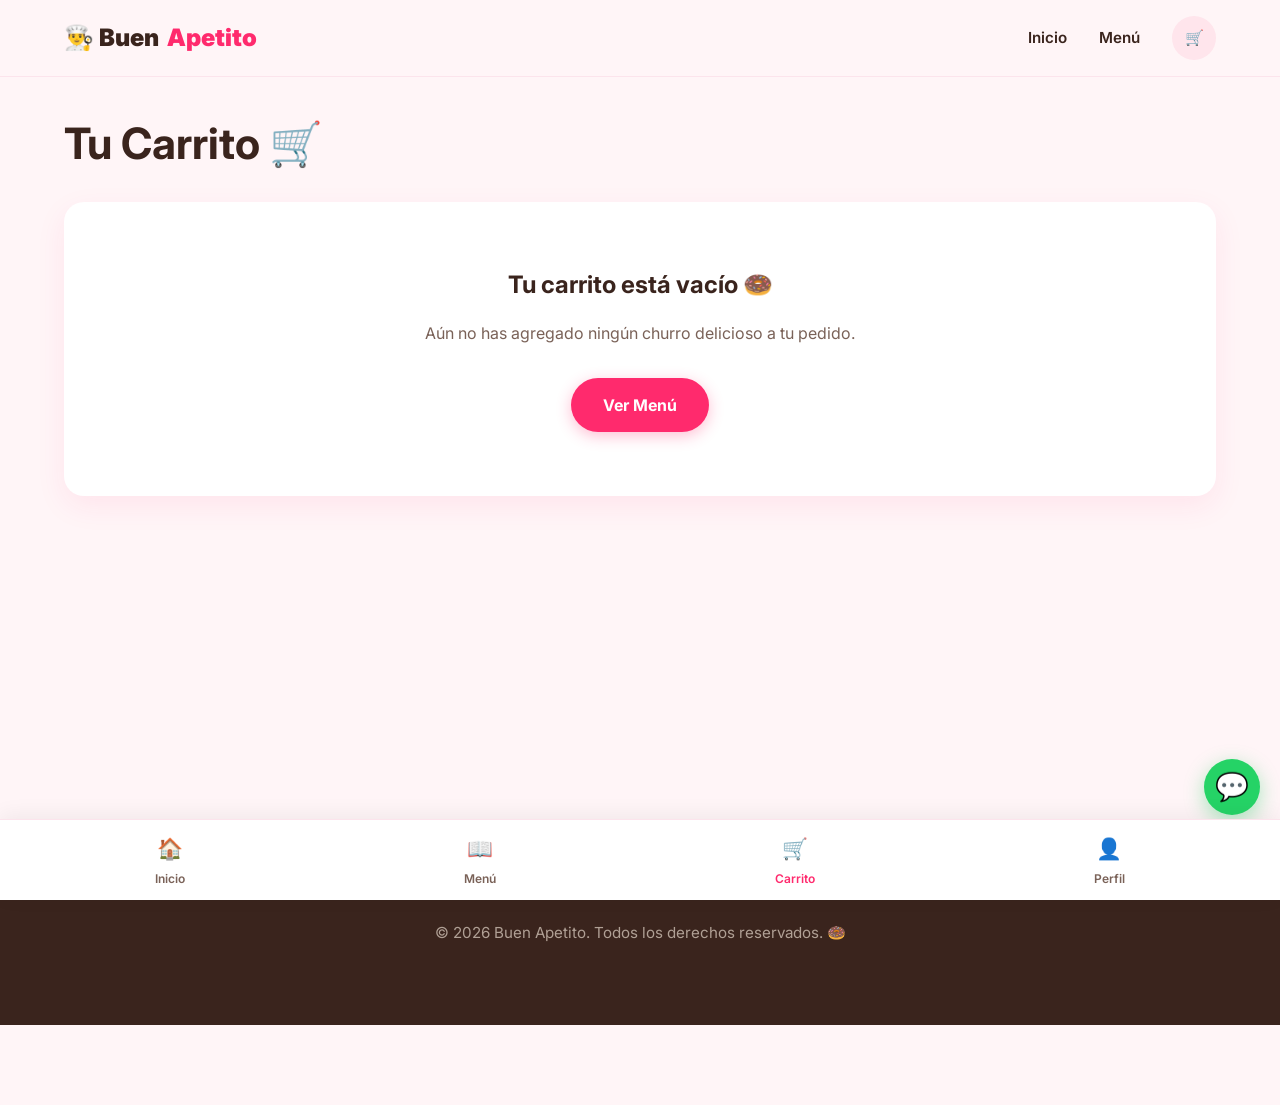
==== summary.html @ 82e85699 "Migración a ecommerce estático compatible con GitHub Pages" ====
<!DOCTYPE html>
<html lang="es">
<head>
    <meta charset="UTF-8">
    <meta name="viewport" content="width=device-width, initial-scale=1.0">
    <title>Pedido Listo - Buen Apetito</title>
    <link rel="stylesheet" href="assets/css/style.css">
    <link href="https://fonts.googleapis.com/css2?family=Inter:wght@400;500;600;700;800;900&display=swap" rel="stylesheet">
</head>
<body>
    <header>
        <div class="nav-container">
            <a href="index.html" class="logo">
                👨‍🍳 Buen <span>Apetito</span>
            </a>
            <nav class="nav-links">
                <a href="index.html">Inicio</a>
                <a href="catalog.html">Menú</a>
                <a href="cart.html" class="cart-icon-btn">
                    🛒
                    <span class="cart-badge" style="display: none;">0</span>
                </a>
            </nav>
        </div>
    </header>

    <main>
        <div class="summary-container">
            <div class="success-banner">
                <h2>¡Pedido listo para enviar! 🎉</h2>
                <p>Gracias por elegir Buen Apetito 💖</p>
            </div>

            <div id="summary-content">
                <!-- Loaded dynamically -->
            </div>
        </div>
    </main>

    <footer>
        <p>&copy; 2026 Buen Apetito. Todos los derechos reservados. 🍩</p>
    </footer>

    <script type="module">
        import { getCart, clearCart } from './assets/js/cart.js';
        import { getCheckoutData } from './assets/js/checkout.js';
        import { formatPrice } from './assets/js/products.js';
        import { generateWhatsAppUrl } from './assets/js/whatsapp.js';
        import './assets/js/app.js';

        const cart = getCart();
        const checkoutData = getCheckoutData();

        if (Object.keys(cart).length === 0 || !checkoutData) {
            window.location.href = 'cart.html';
        }

        const container = document.getElementById('summary-content');
        const deliveryLabel = checkoutData.delivery_type === 'delivery' ? 'Delivery' : 'Retiro en Local';
        
        let subtotal = 0;
        let itemsHtml = '';
        Object.values(cart).forEach(item => {
            const itemSubtotal = item.price * item.quantity;
            subtotal += itemSubtotal;
            itemsHtml += `
                <div style="display: flex; justify-content: space-between; margin-bottom: 0.75rem; font-size: 0.95rem;">
                    <span>• ${item.name} <strong>x${item.quantity}</strong></span>
                    <span style="font-weight: 600;">${formatPrice(itemSubtotal)}</span>
                </div>
            `;
        });

        // Optional delivery fee simulation if delivery selected
        const deliveryFee = checkoutData.delivery_type === 'delivery' ? 1500 : 0;
        const totalFinal = subtotal + deliveryFee;

        const randomOrderNum = Math.floor(1000 + Math.random() * 9000);

        container.innerHTML = `
            <div class="order-details-card">
                <div style="text-align: center; margin-bottom: 1rem; font-weight: 700; color: var(--primary-color);">
                    Pedido N° #${randomOrderNum}
                </div>
                <p><strong>Cliente:</strong> ${checkoutData.customer_name}</p>
                <p><strong>Teléfono:</strong> ${checkoutData.phone}</p>
                <p><strong>Tipo Entrega:</strong> ${deliveryLabel}</p>
                ${checkoutData.delivery_type === 'delivery' ? `<p><strong>Dirección:</strong> ${checkoutData.address}</p>` : ''}
            </div>

            <div class="order-details-card">
                <h3>🛒 Productos</h3>
                <div style="margin-top: 0.5rem;">
                    ${itemsHtml}
                </div>
                <div class="summary-row" style="margin-top: 1rem; border-top: 1px solid var(--border-color); padding-top: 0.75rem;">
                    <span>Subtotal</span>
                    <span>${formatPrice(subtotal)}</span>
                </div>
                ${checkoutData.delivery_type === 'delivery' ? `
                <div class="summary-row">
                    <span>Delivery</span>
                    <span>${formatPrice(deliveryFee)}</span>
                </div>
                ` : ''}
                <div class="summary-row total">
                    <span>Total Final</span>
                    <span style="color: var(--primary-color);">${formatPrice(totalFinal)}</span>
                </div>
            </div>

            <button id="send-whatsapp-btn" class="btn btn-whatsapp" style="width: 100%; padding: 1.2rem; font-size: 1.15rem;">
                Enviar por WhatsApp 🟢
            </button>
            <div style="text-align: center; margin-top: 1rem;">
                <a href="index.html" class="btn btn-secondary" style="font-size: 0.95rem; padding: 0.6rem 1.5rem;">Volver al Inicio</a>
            </div>
        `;

        document.getElementById('send-whatsapp-btn').addEventListener('click', () => {
            const waUrl = generateWhatsAppUrl(checkoutData, cart, totalFinal);
            clearCart();
            window.open(waUrl, '_blank');
        });
    </script>
</body>
</html>
---- assets/css/style.css ----
@import url('variables.css');
@import url('components.css');

/* Main Layout */
main {
    max-width: 1200px;
    margin: 0 auto;
    padding: 2rem 1.5rem;
    min-height: calc(100vh - 160px);
}

/* Hero Section */
.hero {
    background: linear-gradient(135deg, var(--primary-light) 0%, var(--cream) 100%);
    border-radius: var(--radius);
    padding: 3.5rem 2rem;
    display: grid;
    grid-template-columns: 1fr 1fr;
    gap: 3rem;
    align-items: center;
    margin-bottom: 3rem;
    box-shadow: var(--shadow);
}

.hero-content h1 {
    font-size: 2.8rem;
    font-weight: 900;
    color: var(--text-dark);
    line-height: 1.1;
    margin-bottom: 1.2rem;
}

.hero-content h1 span {
    color: var(--primary-color);
}

.hero-content p {
    font-size: 1.1rem;
    color: var(--text-muted);
    margin-bottom: 2rem;
}

.hero-image img {
    width: 100%;
    max-height: 380px;
    object-fit: cover;
    border-radius: var(--radius);
    box-shadow: var(--shadow);
}

/* Section Titles */
.section-title {
    font-size: 1.8rem;
    font-weight: 800;
    margin-bottom: 1.5rem;
    color: var(--text-dark);
    display: flex;
    align-items: center;
    justify-content: space-between;
}

.section-title a {
    font-size: 0.95rem;
    color: var(--primary-color);
    font-weight: 700;
}

/* Product Detail Page */
.product-detail-container {
    display: grid;
    grid-template-columns: 1fr 1fr;
    gap: 3rem;
    background: var(--card-bg);
    padding: 2.5rem;
    border-radius: var(--radius);
    box-shadow: var(--shadow);
    border: 1px solid var(--border-color);
}

.product-detail-img {
    width: 100%;
    height: 420px;
    object-fit: cover;
    border-radius: var(--radius);
    box-shadow: var(--shadow);
}

.product-detail-info h1 {
    font-size: 2.2rem;
    font-weight: 800;
    margin-bottom: 1rem;
    color: var(--text-dark);
}

.product-detail-price {
    font-size: 1.8rem;
    font-weight: 800;
    color: var(--primary-color);
    margin-bottom: 1.5rem;
}

.product-detail-desc {
    color: var(--text-muted);
    font-size: 1rem;
    margin-bottom: 2rem;
    white-space: pre-line;
}

.options-group {
    margin-bottom: 1.5rem;
}

.options-group label {
    display: block;
    font-weight: 700;
    margin-bottom: 0.75rem;
    color: var(--text-dark);
    font-size: 1rem;
}

.portions-grid, .extras-grid {
    display: grid;
    grid-template-columns: repeat(auto-fill, minmax(130px, 1fr));
    gap: 0.75rem;
}

.option-card {
    border: 2px solid var(--border-color);
    border-radius: var(--radius-sm);
    padding: 0.85rem 1rem;
    cursor: pointer;
    transition: var(--transition);
    display: flex;
    flex-direction: column;
    align-items: center;
    text-align: center;
    background: white;
    font-weight: 600;
    font-size: 0.9rem;
}

.option-card input {
    display: none;
}

.option-card:hover {
    border-color: var(--accent-pink);
}

.option-card.selected {
    border-color: var(--primary-color);
    background: var(--primary-light);
    color: var(--text-dark);
}

.quantity-selector {
    display: flex;
    align-items: center;
    gap: 1rem;
    margin-bottom: 2rem;
}

.qty-btn {
    background: var(--cream);
    border: 1px solid var(--border-color);
    width: 40px;
    height: 40px;
    border-radius: 50%;
    font-weight: 700;
    font-size: 1.2rem;
    cursor: pointer;
    transition: var(--transition);
    color: var(--text-dark);
}

.qty-btn:hover {
    background: var(--primary-light);
    border-color: var(--primary-color);
}

#qty-input {
    width: 60px;
    text-align: center;
    font-size: 1.2rem;
    font-weight: 700;
    border: 1px solid var(--border-color);
    border-radius: var(--radius-sm);
    padding: 0.4rem;
}

/* Cart Page */
.cart-container {
    display: grid;
    grid-template-columns: 2fr 1fr;
    gap: 2rem;
}

.cart-items {
    background: var(--card-bg);
    border-radius: var(--radius);
    padding: 2rem;
    box-shadow: var(--shadow);
    border: 1px solid var(--border-color);
}

.cart-item {
    display: flex;
    align-items: center;
    justify-content: space-between;
    padding: 1.25rem 0;
    border-bottom: 1px solid var(--border-color);
}

.cart-item:last-child {
    border-bottom: none;
}

.cart-item-details h3 {
    font-size: 1.1rem;
    font-weight: 700;
    margin-bottom: 0.25rem;
}

.cart-item-price {
    font-weight: 700;
    color: var(--primary-color);
    margin-top: 0.25rem;
}

.cart-item-actions {
    display: flex;
    align-items: center;
    gap: 1.5rem;
}

.cart-summary {
    background: var(--card-bg);
    border-radius: var(--radius);
    padding: 2rem;
    box-shadow: var(--shadow);
    border: 1px solid var(--border-color);
    height: fit-content;
}

.summary-row {
    display: flex;
    justify-content: space-between;
    margin-bottom: 1rem;
    font-size: 1rem;
    color: var(--text-muted);
}

.summary-row.total {
    font-size: 1.3rem;
    font-weight: 800;
    color: var(--text-dark);
    border-top: 2px solid var(--border-color);
    padding-top: 1rem;
    margin-top: 1rem;
}

/* Checkout Page */
.checkout-container {
    max-width: 800px;
    margin: 0 auto;
    background: var(--card-bg);
    padding: 2.5rem;
    border-radius: var(--radius);
    box-shadow: var(--shadow);
    border: 1px solid var(--border-color);
}

.form-group {
    margin-bottom: 1.5rem;
}

.form-group label {
    display: block;
    font-weight: 700;
    margin-bottom: 0.5rem;
    color: var(--text-dark);
}

.form-control {
    width: 100%;
    padding: 0.9rem 1.2rem;
    border: 1px solid var(--border-color);
    border-radius: var(--radius-sm);
    font-size: 1rem;
    font-family: inherit;
    background: var(--bg-color);
    transition: var(--transition);
}

.form-control:focus {
    outline: none;
    border-color: var(--primary-color);
    background: white;
    box-shadow: 0 0 0 3px var(--primary-light);
}

.delivery-options {
    display: grid;
    grid-template-columns: 1fr 1fr;
    gap: 1rem;
    margin-bottom: 1.5rem;
}

.delivery-card {
    border: 2px solid var(--border-color);
    border-radius: var(--radius-sm);
    padding: 1.25rem;
    text-align: center;
    cursor: pointer;
    font-weight: 700;
    background: white;
    transition: var(--transition);
}

.delivery-card input {
    display: none;
}

.delivery-card.selected {
    border-color: var(--primary-color);
    background: var(--primary-light);
    color: var(--text-dark);
}

/* Summary Page */
.summary-container {
    max-width: 750px;
    margin: 0 auto;
    background: var(--card-bg);
    padding: 2.5rem;
    border-radius: var(--radius);
    box-shadow: var(--shadow);
    border: 1px solid var(--border-color);
}

.success-banner {
    text-align: center;
    margin-bottom: 2rem;
}

.success-banner h2 {
    font-size: 2.2rem;
    font-weight: 900;
    color: var(--text-dark);
    margin-bottom: 0.5rem;
}

.success-banner p {
    color: var(--text-muted);
}

.order-details-card {
    background: var(--cream);
    padding: 1.5rem;
    border-radius: var(--radius-sm);
    margin-bottom: 2rem;
}

.order-details-card h3 {
    font-size: 1.1rem;
    font-weight: 700;
    margin-bottom: 1rem;
    border-bottom: 1px solid var(--border-color);
    padding-bottom: 0.5rem;
}

/* Footer */
footer {
    background: var(--text-dark);
    color: white;
    text-align: center;
    padding: 2.5rem 1.5rem 5rem 1.5rem;
    margin-top: 4rem;
}

footer p {
    color: #b0a095;
    font-size: 0.95rem;
}

/* Responsive */
@media (max-width: 768px) {
    .hero {
        grid-template-columns: 1fr;
        padding: 2rem 1.5rem;
        text-align: center;
    }
    .hero-content h1 {
        font-size: 2.2rem;
    }
    .hero-image {
        display: none;
    }
    .product-detail-container, .cart-container {
        grid-template-columns: 1fr;
    }
}
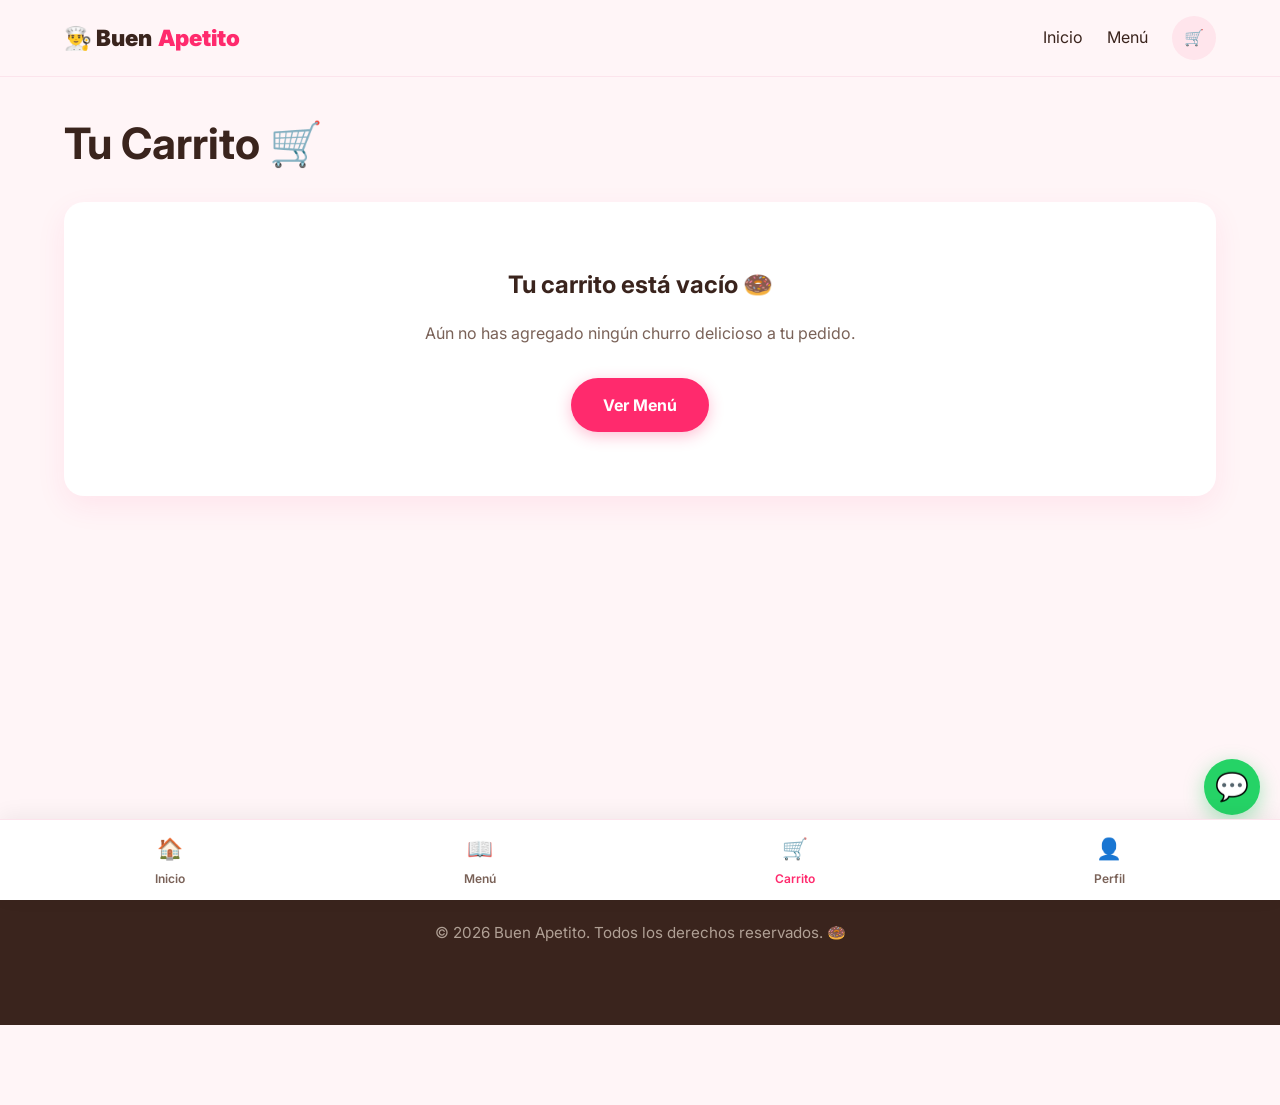
==== commit e016ec41: "Mejoras de diseño responsive en header y políticas de pago y delivery" ====
--- a/summary.html
+++ b/summary.html
@@ -56,7 +56,8 @@
         }
 
         const container = document.getElementById('summary-content');
-        const deliveryLabel = checkoutData.delivery_type === 'delivery' ? 'Delivery' : 'Retiro en Local';
+        const isDelivery = checkoutData.delivery_type === 'delivery';
+        const deliveryLabel = isDelivery ? 'Delivery (Solo Bajos de Mena)' : 'Retiro en Local';
         
         let subtotal = 0;
         let itemsHtml = '';
@@ -71,13 +72,21 @@
             `;
         });
 
-        // Optional delivery fee simulation if delivery selected
-        const deliveryFee = checkoutData.delivery_type === 'delivery' ? 1500 : 0;
+        const deliveryFee = isDelivery ? 1500 : 0;
         const totalFinal = subtotal + deliveryFee;
-
         const randomOrderNum = Math.floor(1000 + Math.random() * 9000);
 
+        const policyNotice = isDelivery 
+            ? `⚠️ <strong>Importante:</strong> Solo realizamos delivery dentro de <strong>Bajos de Mena</strong>. Para que tu pedido ingrese a cocina, <strong>debe ser pagado previamente por transferencia</strong>.`
+            : `ℹ️ <strong>Información:</strong> Para retiro en local, puedes pagar en <strong>efectivo o transferencia</strong> al retirar.`;
+
         container.innerHTML = `
+            <div class="order-details-card" style="background: var(--primary-light); border-left: 4px solid var(--primary-color);">
+                <p style="font-size: 0.9rem; line-height: 1.5; color: var(--text-dark);">
+                    ${policyNotice}
+                </p>
+            </div>
+
             <div class="order-details-card">
                 <div style="text-align: center; margin-bottom: 1rem; font-weight: 700; color: var(--primary-color);">
                     Pedido N° #${randomOrderNum}
@@ -85,7 +94,7 @@
                 <p><strong>Cliente:</strong> ${checkoutData.customer_name}</p>
                 <p><strong>Teléfono:</strong> ${checkoutData.phone}</p>
                 <p><strong>Tipo Entrega:</strong> ${deliveryLabel}</p>
-                ${checkoutData.delivery_type === 'delivery' ? `<p><strong>Dirección:</strong> ${checkoutData.address}</p>` : ''}
+                ${isDelivery ? `<p><strong>Dirección:</strong> ${checkoutData.address}</p>` : ''}
             </div>
 
             <div class="order-details-card">
@@ -97,9 +106,9 @@
                     <span>Subtotal</span>
                     <span>${formatPrice(subtotal)}</span>
                 </div>
-                ${checkoutData.delivery_type === 'delivery' ? `
+                ${isDelivery ? `
                 <div class="summary-row">
-                    <span>Delivery</span>
+                    <span>Delivery (Bajos de Mena)</span>
                     <span>${formatPrice(deliveryFee)}</span>
                 </div>
                 ` : ''}
